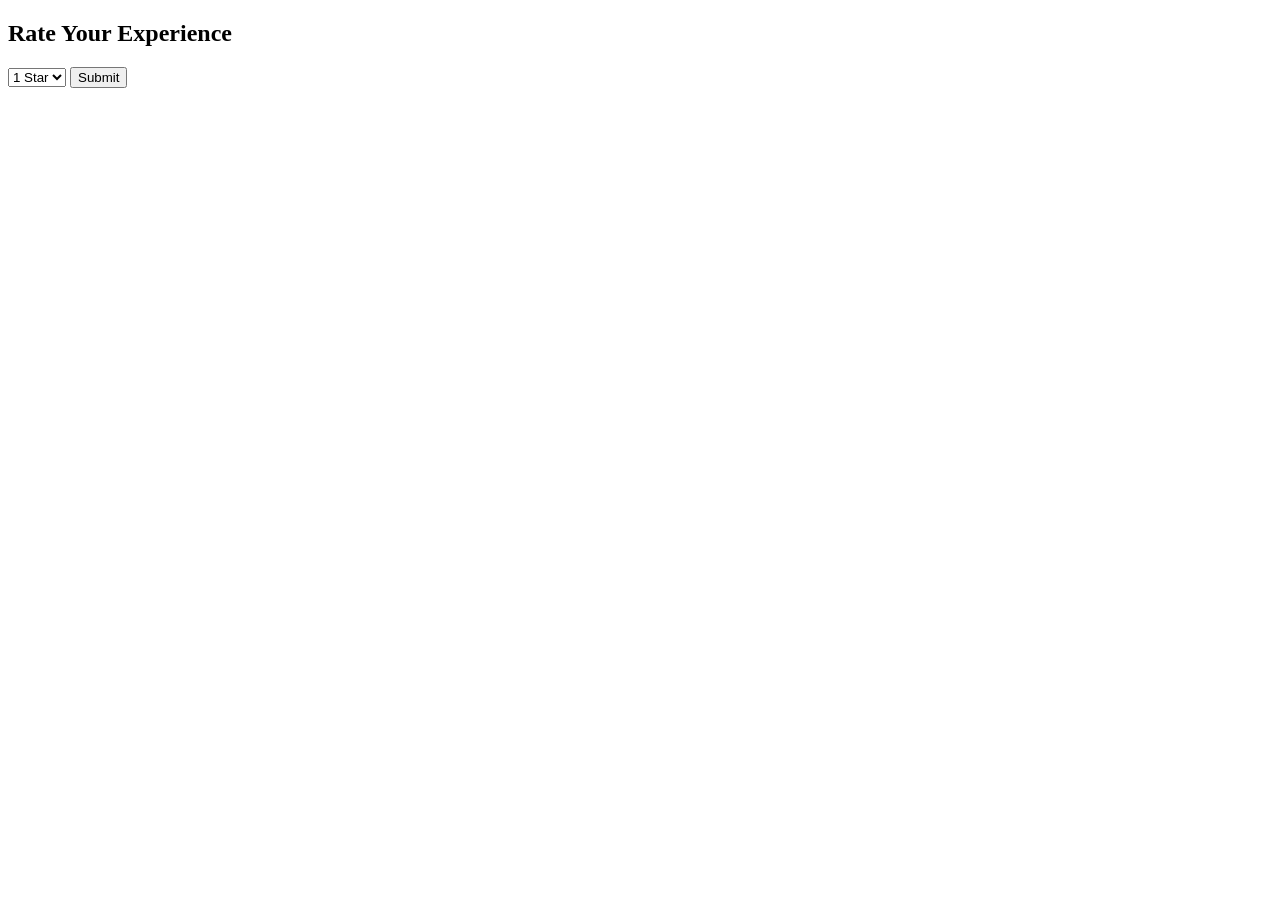
==== feedback.html @ 2c310361 "Add feedback.html for user experience rating" ====
<!DOCTYPE html>
<html>

<head>
<title>Feedback</title>
</head>

<body>

<h2>Rate Your Experience</h2>

<select id="rating">

<option value="1">1 Star</option>
<option value="2">2 Star</option>
<option value="3">3 Star</option>
<option value="4">4 Star</option>
<option value="5">5 Star</option>

</select>

<button onclick="submitReview()">Submit</button>

<script src="script.js"></script>

</body>
</html>
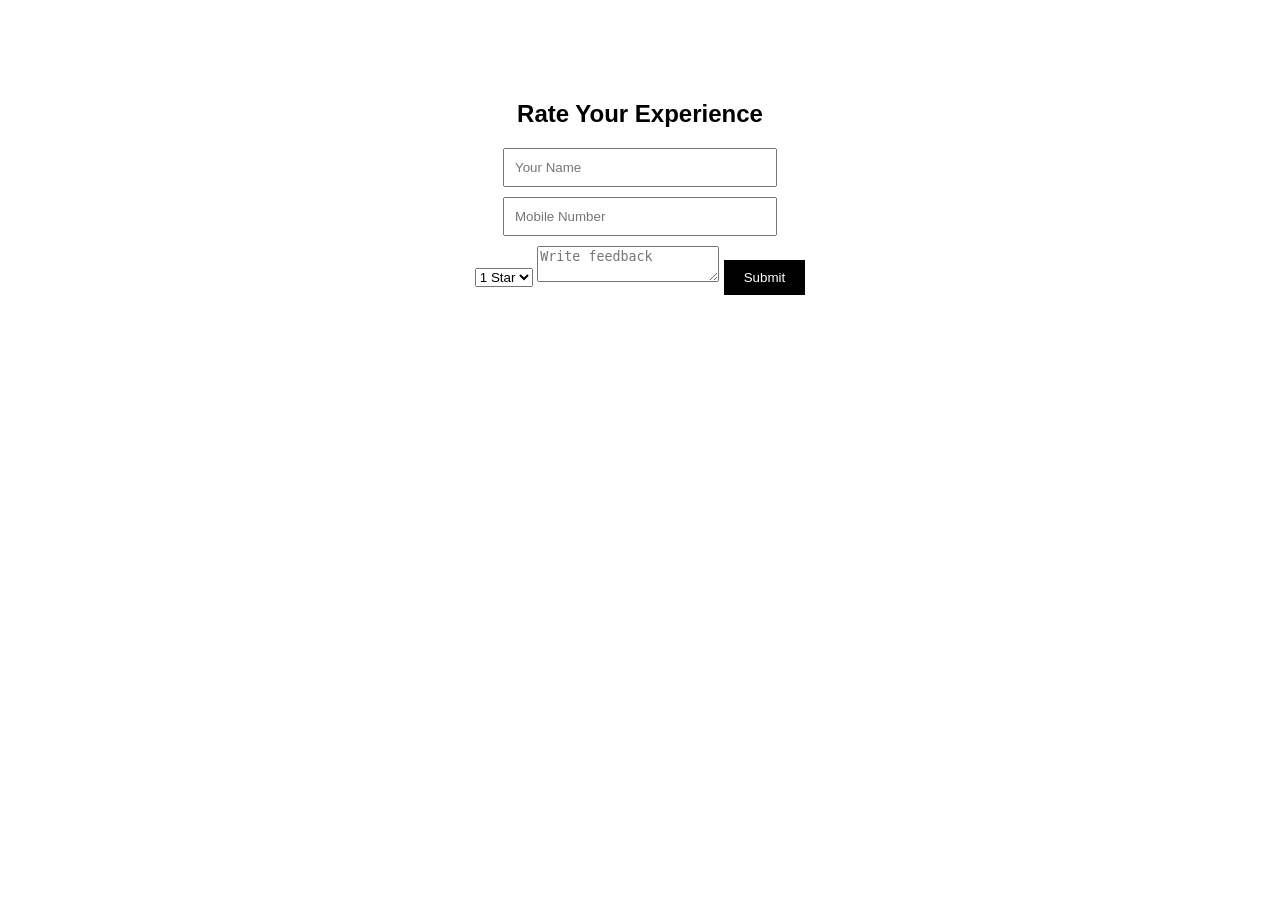
==== commit ee5c72be: "Enhance feedback form with additional fields and styles Added input fields for name and mobile numbe" ====
--- a/feedback.html
+++ b/feedback.html
@@ -1,13 +1,20 @@
 <!DOCTYPE html>
 <html>
-
 <head>
-<title>Feedback</title>
+<meta charset="UTF-8">
+<title>Customer Feedback</title>
+<link rel="stylesheet" href="style.css">
 </head>
 
 <body>
 
+<div class="container">
+
 <h2>Rate Your Experience</h2>
+
+<input id="name" placeholder="Your Name">
+
+<input id="contact" placeholder="Mobile Number">
 
 <select id="rating">
 
@@ -19,9 +26,13 @@
 
 </select>
 
+<textarea id="message" placeholder="Write feedback"></textarea>
+
 <button onclick="submitReview()">Submit</button>
 
-<script src="script.js"></script>
+</div>
+
+<script src="app.js"></script>
 
 </body>
 </html>
--- a/style.css
+++ b/style.css
@@ -0,0 +1,19 @@
+body{
+font-family:Arial;
+text-align:center;
+margin-top:100px;
+}
+
+input{
+display:block;
+margin:10px auto;
+padding:10px;
+width:250px;
+}
+
+button{
+padding:10px 20px;
+background:#000;
+color:#fff;
+border:none;
+}
